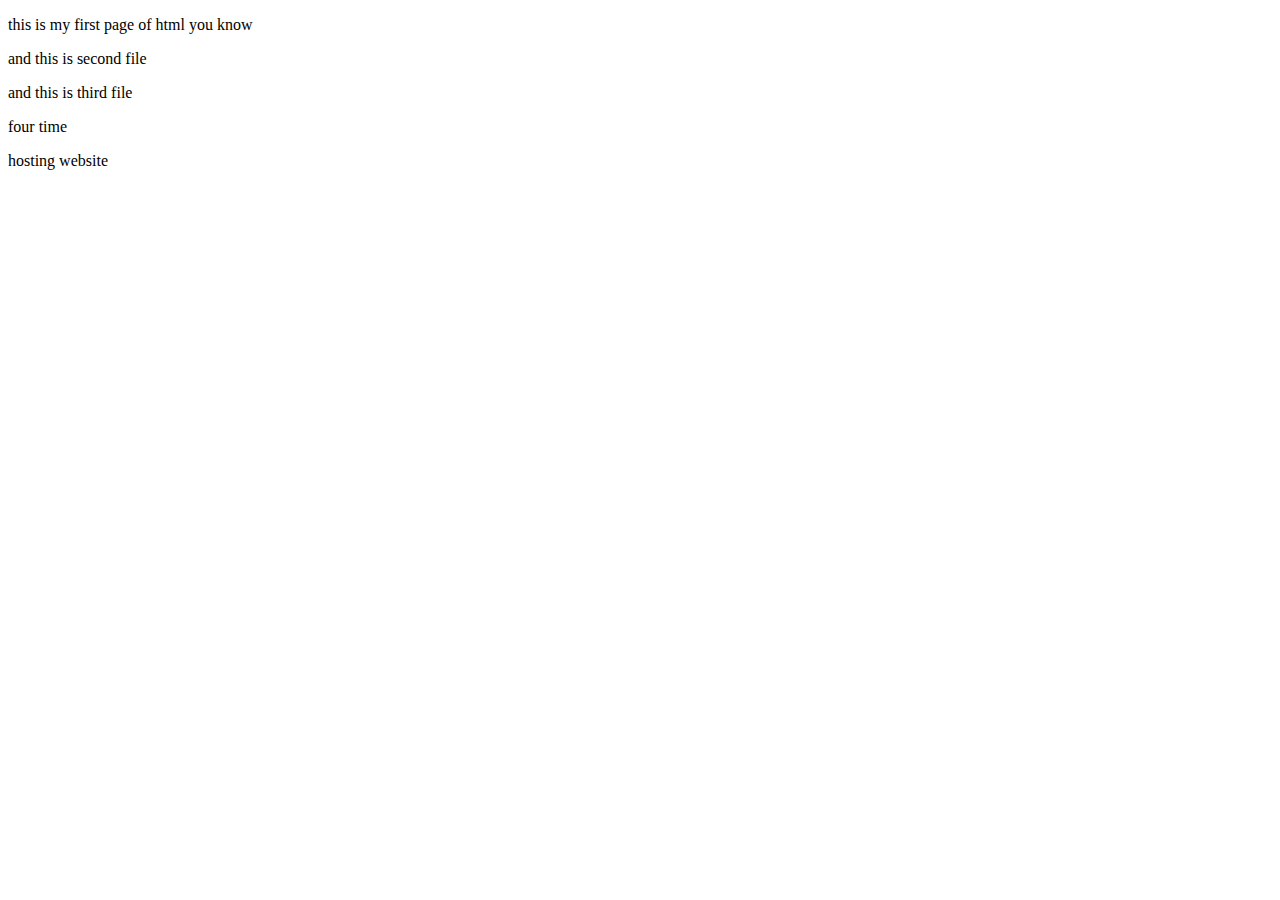
==== test.html @ 4ad6b36a "new" ====
<!DOCTYPE html>
<html lang="en">

<head>
    <meta charset="UTF-8">
    <meta name="viewport" content="width=device-width, initial-scale=1.0">
    <title>Document</title>
</head>

<body>
    <p>this is my first page of html you know</p>
    <p>and this is second file</p>
    <p>and this is third file</p>
    <p>four time </p>
    <p>hosting website</p>
</body>

</html>
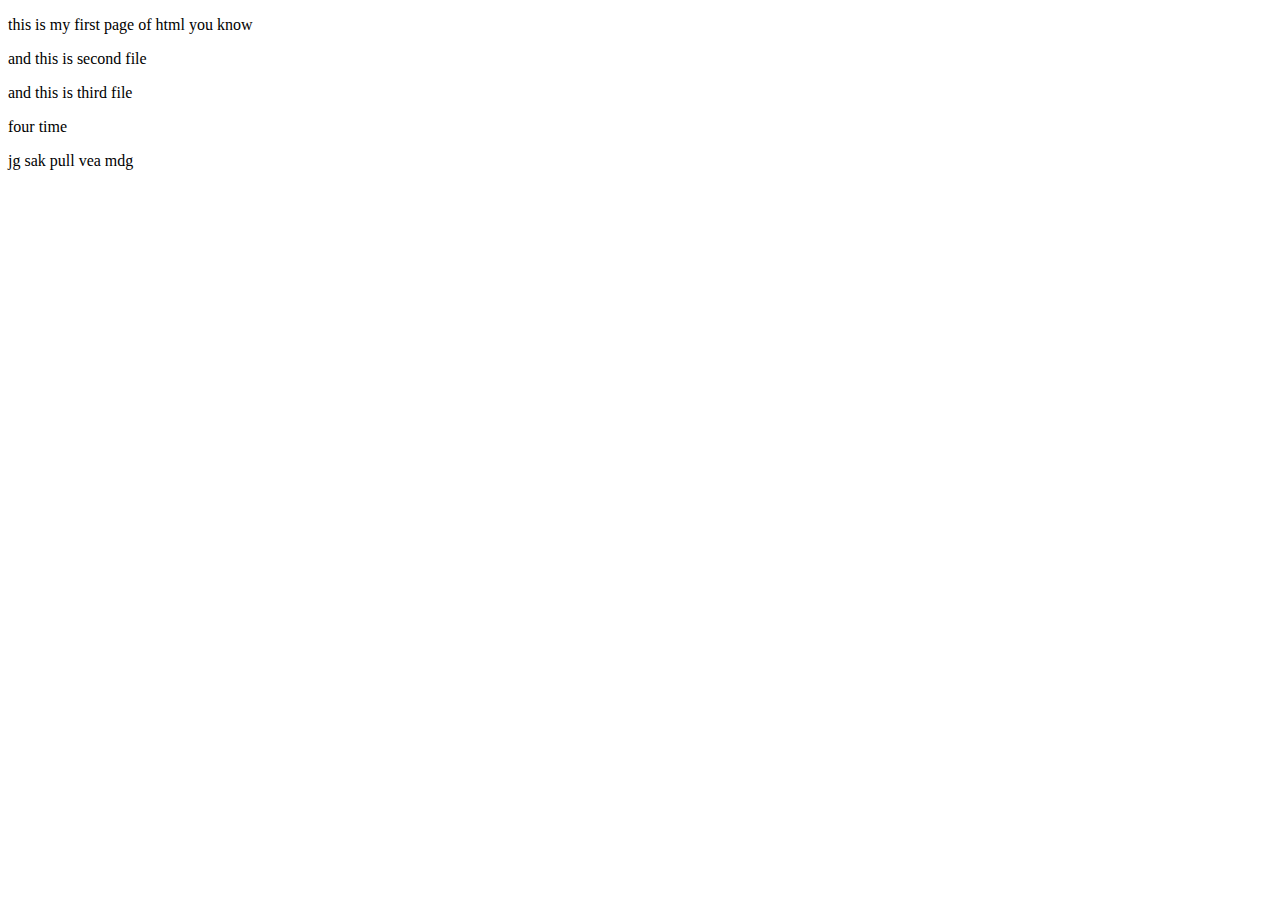
==== commit 930641b3: "Update test.html" ====
--- a/test.html
+++ b/test.html
@@ -12,7 +12,8 @@
     <p>and this is second file</p>
     <p>and this is third file</p>
     <p>four time </p>
-    <p>hosting website</p>
+    <p>jg sak pull vea mdg</p>
+    
 </body>
 
-</html>+</html>
